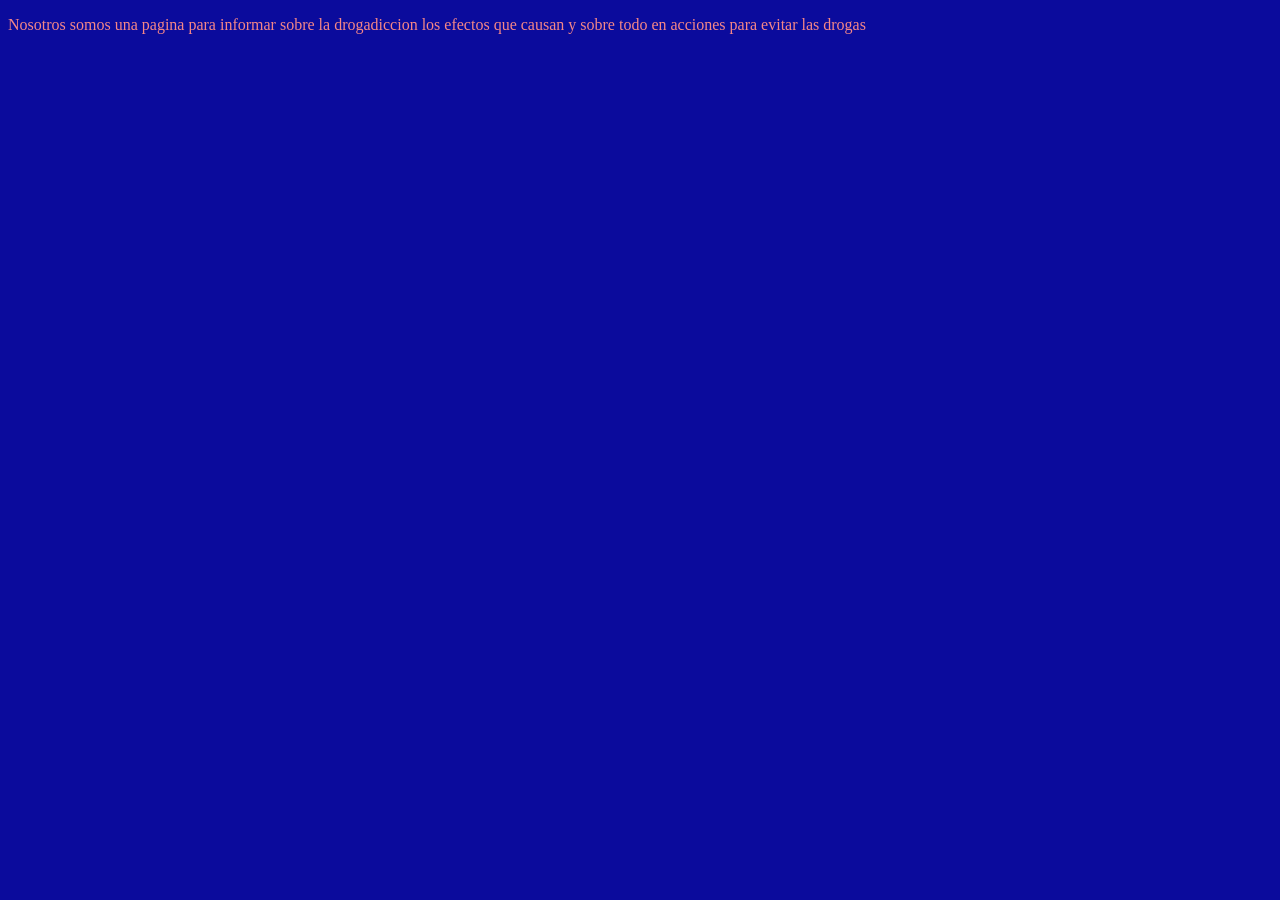
==== nosotros.html @ 9ebe5141 "Add files via upload" ====
<!DOCTYPE html>
<html lang="es">
<head>
	<meta charset="utf-8">
	<meta name="viewport" content="width=device-width, initial-scale=1">
	<title>Nosotros</title>
</head>
<body bgcolor="#0B0B9C" text="#F58787">
	<p>Nosotros somos una pagina para informar sobre la drogadiccion los efectos que causan y sobre todo en acciones para evitar las drogas</p>
</body>
</html>
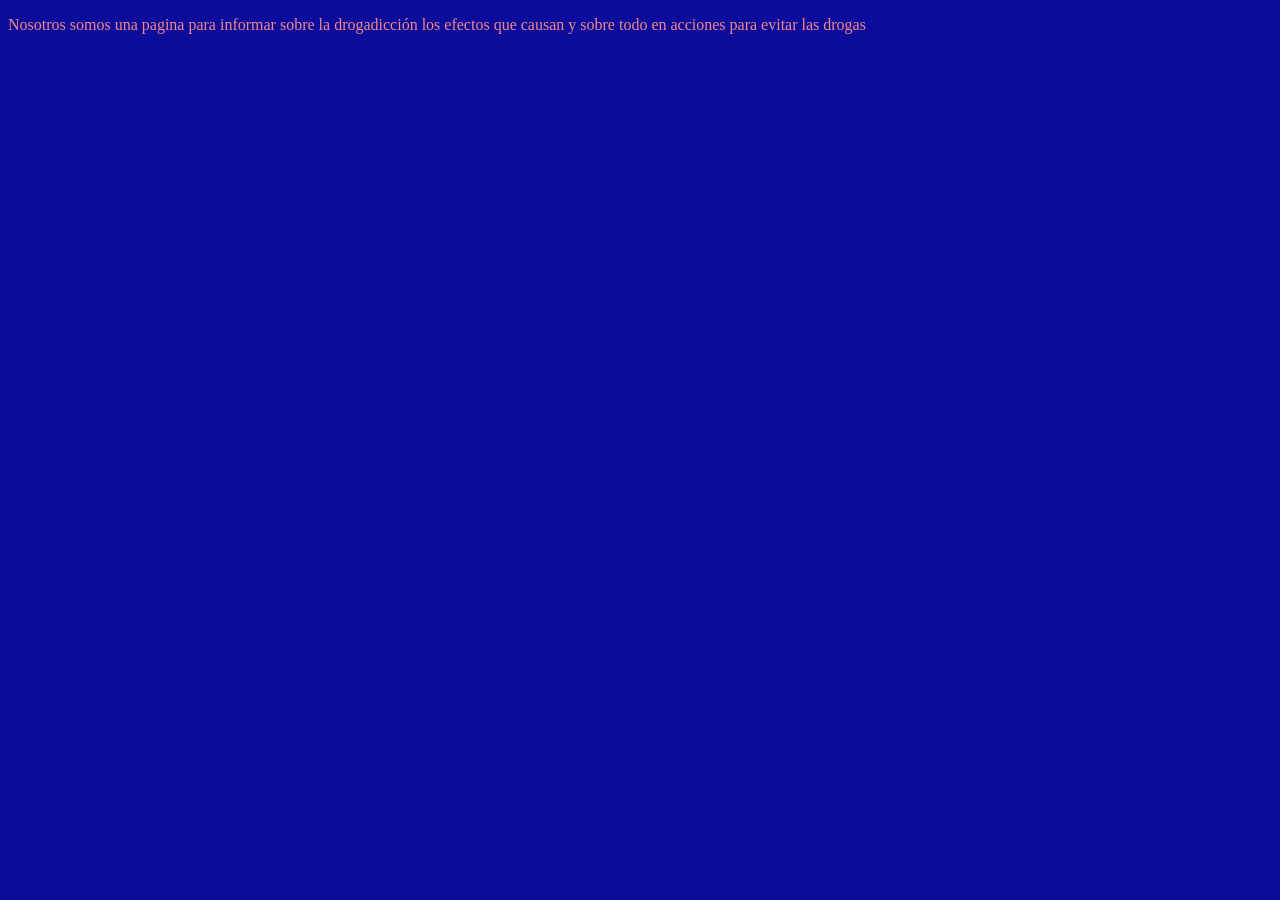
==== commit 6449e92c: "Update nosotros.html" ====
--- a/nosotros.html
+++ b/nosotros.html
@@ -6,6 +6,6 @@
 	<title>Nosotros</title>
 </head>
 <body bgcolor="#0B0B9C" text="#F58787">
-	<p>Nosotros somos una pagina para informar sobre la drogadiccion los efectos que causan y sobre todo en acciones para evitar las drogas</p>
+	<p>Nosotros somos una pagina para informar sobre la drogadicción los efectos que causan y sobre todo en acciones para evitar las drogas</p>
 </body>
-</html>+</html>
